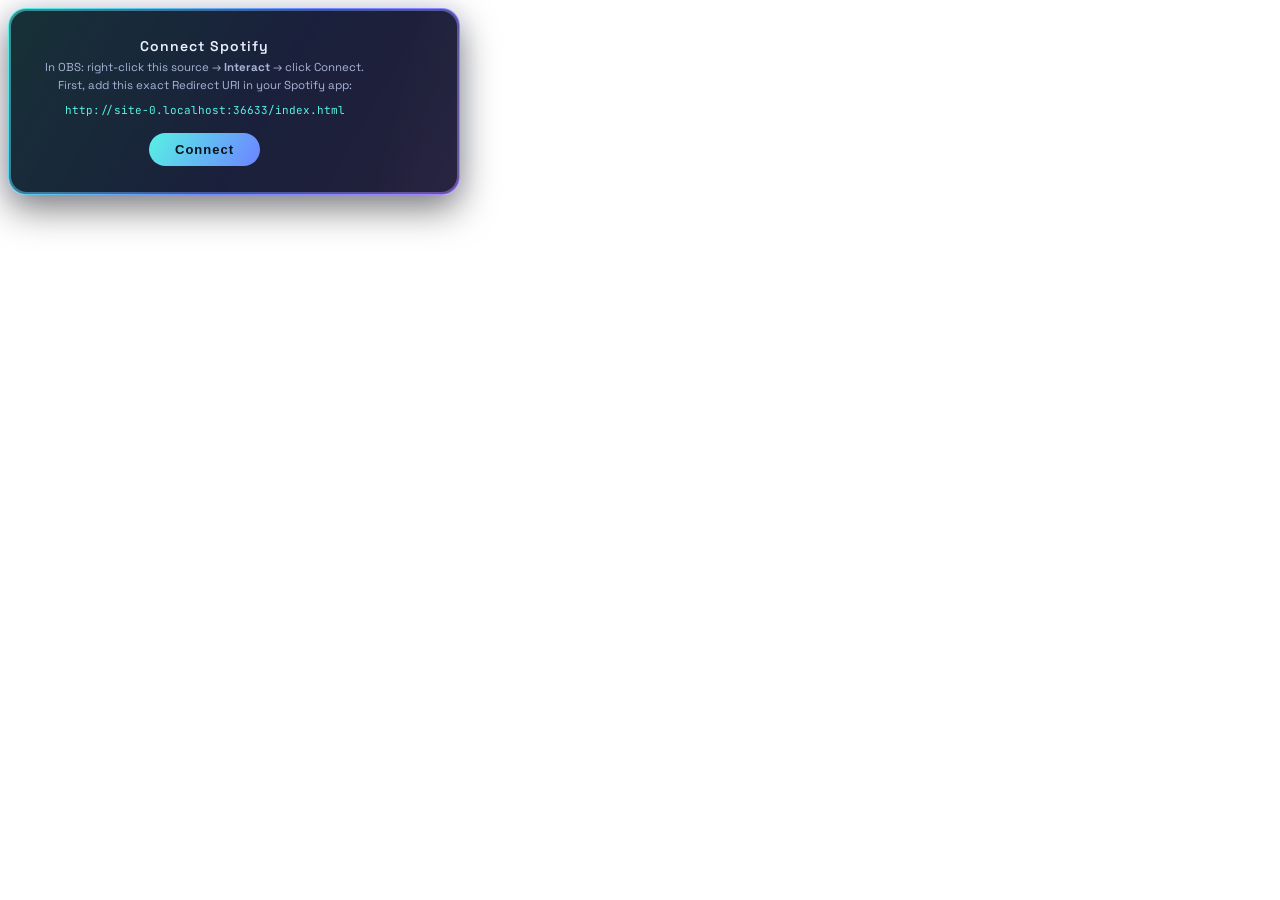
==== index.html @ 7fc453c7 "PRISM now-playing widget" ====
<!DOCTYPE html>
<html lang="en">
<head>
<meta charset="UTF-8">
<title>PRISM — Now Playing</title>
<style>
/* ============================================================
   PRISM — Standalone Spotify "Now Playing" widget
   Host this on GitHub Pages (HTTPS) and add it as its OWN OBS
   Browser Source, on top of any scene. It reads your current
   Spotify track and never needs per-scene setup.

   ONE-TIME SETUP (see README):
   1. Register this page's URL as a Redirect URI in your
      Spotify app (the page prints the exact URL to use).
   2. In OBS: right-click this Browser Source -> Interact ->
      click CONNECT and log in. The token is stored inside OBS
      and survives restarts.
   ============================================================ */
@import url('https://fonts.googleapis.com/css2?family=Space+Grotesk:wght@400;500;600;700&family=JetBrains+Mono:wght@600&display=swap');
*{ margin:0; padding:0; box-sizing:border-box; }
html,body{ width:100%; height:100%; overflow:hidden; background:transparent;
  font-family:'Space Grotesk','Segoe UI',Arial,sans-serif; -webkit-font-smoothing:antialiased; }
:root{
  --ink:#EAF0FF; --ink-soft:#A9B4D6;
  --glass:rgba(14,16,28,0.42); --glass-deep:rgba(10,12,22,0.72);
  --c1:#57F2E4; --c2:#6C8BFF; --c3:#B983FF; --c4:#FF7ACb; --c5:#FFD86B;
}
.wrap{ position:absolute; top:8px; left:8px; }

/* --- holo-glass card --- */
.card{
  width:452px; padding:2px; border-radius:18px; overflow:hidden;
  background:linear-gradient(var(--glass),var(--glass)) padding-box,
    linear-gradient(120deg,var(--c1),var(--c2),var(--c3),var(--c4),var(--c5),var(--c1)) border-box;
  background-size:100% 100%,320% 100%; border:1.5px solid transparent;
  -webkit-backdrop-filter:blur(16px) saturate(150%); backdrop-filter:blur(16px) saturate(150%);
  box-shadow:0 14px 36px rgba(0,0,0,0.5), 0 0 22px rgba(120,140,255,0.14);
  animation:flow 11s linear infinite, rise 0.5s cubic-bezier(0.16,1,0.3,1) both;
}
.inner{ display:flex; align-items:center; gap:14px; padding:12px 16px; border-radius:16px; background:var(--glass-deep); position:relative; overflow:hidden; }
.inner::after{ content:""; position:absolute; inset:0; pointer-events:none;
  background:linear-gradient(105deg,transparent 35%,rgba(190,205,255,0.06) 49%,rgba(255,255,255,0.10) 50%,rgba(190,205,255,0.06) 51%,transparent 66%);
  background-size:250% 100%; mix-blend-mode:screen; animation:scan 7s ease-in-out infinite; }

.spark{ width:18px; height:18px; flex-shrink:0; opacity:0.85; }
.art{ width:56px; height:56px; border-radius:12px; object-fit:cover; flex-shrink:0; background:#0b0e18;
  box-shadow:0 2px 12px rgba(0,0,0,0.45), 0 0 0 1px rgba(255,255,255,0.06); }
.meta{ flex:1; min-width:0; }
.title{ font-size:17px; font-weight:700; color:var(--ink); white-space:nowrap; overflow:hidden; text-overflow:ellipsis; text-shadow:0 0 12px rgba(150,180,255,0.3); }
.artist{ font-size:14px; font-weight:500; color:var(--c3); white-space:nowrap; overflow:hidden; text-overflow:ellipsis; margin-top:2px; }
.bar{ height:3px; margin-top:8px; border-radius:2px; background:rgba(255,255,255,0.09); overflow:hidden; }
.fill{ height:100%; width:0%; border-radius:2px; background:linear-gradient(90deg,var(--c1),var(--c2),var(--c3),var(--c4)); transition:width 0.6s linear; }
.times{ display:flex; justify-content:space-between; margin-top:3px; font-family:'JetBrains Mono',monospace; font-size:10.5px; color:#6d78a0; letter-spacing:0.5px; }
.eq{ display:flex; align-items:flex-end; gap:2.5px; height:20px; flex-shrink:0; }
.eq span{ width:3px; background:linear-gradient(180deg,var(--c1),var(--c3)); border-radius:2px; animation:eq 0.9s ease-in-out infinite; }
.eq span:nth-child(2){ animation-delay:0.15s } .eq span:nth-child(3){ animation-delay:0.3s } .eq span:nth-child(4){ animation-delay:0.45s }
.paused .eq span{ animation-play-state:paused; height:5px !important; opacity:0.5; }

/* --- connect / status states --- */
.connect{ padding:14px 18px; text-align:center; }
.connect .cta{ font-size:14px; color:var(--ink); letter-spacing:1px; margin-bottom:4px; font-weight:600; }
.connect .hint{ font-size:11.5px; color:var(--ink-soft); line-height:1.55; }
.connect .url{ display:block; margin:8px 0; font-family:'JetBrains Mono',monospace; font-size:11px; color:var(--c1); word-break:break-all; }
.btn{ margin-top:8px; border:none; cursor:pointer; color:#07131a; font-weight:700; font-size:13px; letter-spacing:1px;
  padding:9px 26px; border-radius:50px; background:linear-gradient(120deg,var(--c1),var(--c2),var(--c3)); background-size:200% 100%; }
.btn:hover{ filter:brightness(1.08); }
.mini{ margin-top:8px; font-size:10px; color:#5b6785; }

@keyframes flow{ 0%{background-position:0% 50%} 100%{background-position:320% 50%} }
@keyframes rise{ 0%{opacity:0; transform:translateY(10px) scale(0.98)} 100%{opacity:1; transform:translateY(0) scale(1)} }
@keyframes scan{ 0%,100%{background-position:130% 0; opacity:0.5} 50%{background-position:-30% 0; opacity:0.9} }
@keyframes eq{ 0%,100%{height:5px} 50%{height:20px} }
</style>
</head>
<body>
<div class="wrap">
  <div class="card" id="card">
    <div class="inner" id="inner">
      <!-- populated by JS -->
      <div class="connect" id="boot"><div class="cta">Starting…</div></div>
    </div>
  </div>
</div>

<script>
(function(){
  "use strict";
  // ---- CONFIG ------------------------------------------------------------
  // Your Spotify app's Client ID. Override at runtime with ?cid=XXXX if needed.
  var CLIENT_ID = new URLSearchParams(location.search).get('cid') || 'a8793e9128944860af2dbe769651d44c';
  var SCOPE = 'user-read-currently-playing';
  // redirect_uri = THIS page's own URL (no query/hash). Register this in Spotify.
  var REDIRECT_URI = location.origin + location.pathname;
  var STORE = 'prism_np';                 // { refresh_token }
  var VKEY  = 'prism_np_verifier';
  var POLL_MS = 4000;

  var inner = document.getElementById('inner');
  var accessToken = null, expiresAt = 0, refreshToken = null;
  var pollTimer = null, backoff = 0, lastTrack = null;

  try { refreshToken = (JSON.parse(localStorage.getItem(STORE)||'{}')).refresh_token || null; } catch(e){}

  // ---- helpers -----------------------------------------------------------
  function esc(s){ return String(s==null?'':s).replace(/[&<>"']/g,function(c){return {'&':'&amp;','<':'&lt;','>':'&gt;','"':'&quot;',"'":'&#39;'}[c];}); }
  function ms(t){ if(!t&&t!==0) return '0:00'; var m=Math.floor(t/60000),s=Math.floor((t%60000)/1000); return m+':'+(s<10?'0':'')+s; }

  function showConnect(msg){
    document.getElementById('card').classList.remove('paused');
    inner.innerHTML =
      '<div class="connect">'+
        '<div class="cta">'+ (msg||'Connect Spotify') +'</div>'+
        '<div class="hint">In OBS: right-click this source &rarr; <b>Interact</b> &rarr; click Connect.<br>'+
        'First, add this exact Redirect URI in your Spotify app:</div>'+
        '<span class="url">'+ esc(REDIRECT_URI) +'</span>'+
        '<button class="btn" id="cbtn">Connect</button>'+
      '</div>';
    document.getElementById('cbtn').addEventListener('click', beginAuth);
  }

  function renderTrack(tr){
    if(!tr || !tr.item){
      // nothing playing / paused — keep last art if we have it, but mark paused
      var art = lastTrack && lastTrack.art ? lastTrack.art : '';
      document.getElementById('card').classList.add('paused');
      inner.innerHTML = cardHTML({art:art, title:'Nothing playing', artist:'—', prog:0, dur:0, cur:0}, true);
      return;
    }
    document.getElementById('card').classList.toggle('paused', tr.is_playing===false);
    var it=tr.item;
    var data={ art:(it.album&&it.album.images&&it.album.images[0]&&it.album.images[0].url)||'',
      title:it.name, artist:(it.artists||[]).map(function(a){return a.name;}).join(', '),
      dur:it.duration_ms, cur:tr.progress_ms, prog: it.duration_ms>0 ? Math.min(100, tr.progress_ms/it.duration_ms*100):0 };
    lastTrack = data;
    inner.innerHTML = cardHTML(data, tr.is_playing===false);
  }

  function cardHTML(d, paused){
    var eq = '<div class="eq"><span></span><span></span><span></span><span></span></div>';
    var spark = '<svg class="spark" viewBox="0 0 24 24" fill="#57F2E4"><path d="M12 2C6.48 2 2 6.48 2 12s4.48 10 10 10 10-4.48 10-10S17.52 2 12 2zm4.59 14.41c-.19.24-.51.32-.78.17-2.18-1.33-4.92-1.63-8.15-.89-.36.08-.68-.18-.76-.55-.08-.36.18-.68.55-.76 3.52-.8 6.53-.46 8.94 1.01.26.16.34.48.2.76v.26zm1.23-2.79c-.23.3-.62.4-.95.22-2.5-1.54-6.31-1.98-9.27-1.08-.42.13-.86-.12-.99-.54s.12-.86.54-.99c3.36-1 7.59-.52 10.46 1.24.32.19.41.62.21.95v.2zm.11-2.9c-2.99-1.78-7.93-1.94-10.79-1.07-.46.14-.94-.12-1.08-.58s.12-.94.58-1.08c3.33-1.01 8.84-.82 12.32 1.24.4.24.54.77.3 1.17-.24.38-.77.52-1.15.28l-.18-.16z"/></svg>';
    var artTag = d.art ? '<img class="art" src="'+esc(d.art)+'" alt="">' : '<div class="art"></div>';
    return spark + artTag +
      '<div class="meta">'+
        '<div class="title">'+esc(d.title)+'</div>'+
        '<div class="artist">'+esc(d.artist)+'</div>'+
        '<div class="bar"><div class="fill" style="width:'+d.prog+'%"></div></div>'+
        '<div class="times"><span>'+ms(d.cur)+'</span><span>'+ms(d.dur)+'</span></div>'+
      '</div>' + eq;
  }

  // ---- PKCE auth ---------------------------------------------------------
  function b64url(buf){ return btoa(String.fromCharCode.apply(null,new Uint8Array(buf))).replace(/\+/g,'-').replace(/\//g,'_').replace(/=+$/,''); }
  function beginAuth(){
    var v=new Uint8Array(64); crypto.getRandomValues(v);
    var verifier=b64url(v).slice(0,120);
    crypto.subtle.digest('SHA-256', new TextEncoder().encode(verifier)).then(function(h){
      localStorage.setItem(VKEY, verifier);
      var url='https://accounts.spotify.com/authorize?response_type=code&client_id='+encodeURIComponent(CLIENT_ID)+
        '&scope='+encodeURIComponent(SCOPE)+'&redirect_uri='+encodeURIComponent(REDIRECT_URI)+
        '&code_challenge_method=S256&code_challenge='+b64url(h);
      location.href=url;
    });
  }
  function handleCallback(){
    var p=new URLSearchParams(location.search);
    if(p.get('error')){ showConnect('Auth cancelled'); cleanUrl(); return true; }
    var code=p.get('code'), verifier=localStorage.getItem(VKEY);
    if(code && verifier){
      inner.innerHTML='<div class="connect"><div class="cta">Connecting…</div></div>';
      fetch('https://accounts.spotify.com/api/token',{method:'POST',headers:{'Content-Type':'application/x-www-form-urlencoded'},
        body:new URLSearchParams({grant_type:'authorization_code',code:code,redirect_uri:REDIRECT_URI,client_id:CLIENT_ID,code_verifier:verifier})})
      .then(function(r){return r.json();}).then(function(d){
        localStorage.removeItem(VKEY);
        if(d.access_token){
          accessToken=d.access_token; expiresAt=Date.now()+(d.expires_in||3600)*1000;
          if(d.refresh_token){ refreshToken=d.refresh_token; localStorage.setItem(STORE, JSON.stringify({refresh_token:refreshToken})); }
          cleanUrl(); startPolling();
        } else { showConnect('Auth failed — retry'); cleanUrl(); }
      }).catch(function(){ showConnect('Network error — retry'); cleanUrl(); });
      return true;
    }
    return false;
  }
  function cleanUrl(){ try{ history.replaceState({}, document.title, location.pathname); }catch(e){} }

  // ---- token + polling ---------------------------------------------------
  function ensureToken(){
    if(accessToken && Date.now() < expiresAt-30000) return Promise.resolve(true);
    if(!refreshToken) return Promise.resolve(false);
    return fetch('https://accounts.spotify.com/api/token',{method:'POST',headers:{'Content-Type':'application/x-www-form-urlencoded'},
      body:new URLSearchParams({grant_type:'refresh_token',refresh_token:refreshToken,client_id:CLIENT_ID})})
      .then(function(r){return r.json();}).then(function(d){
        if(d.access_token){ accessToken=d.access_token; expiresAt=Date.now()+(d.expires_in||3600)*1000;
          if(d.refresh_token){ refreshToken=d.refresh_token; localStorage.setItem(STORE, JSON.stringify({refresh_token:refreshToken})); }
          return true;
        }
        // refresh_token invalid → force reconnect
        refreshToken=null; localStorage.removeItem(STORE); return false;
      }).catch(function(){ return true; /* transient: keep trying */ });
  }

  function tick(){
    ensureToken().then(function(ok){
      if(!ok){ showConnect('Connect Spotify'); schedule(POLL_MS); return; }
      var ctrl=new AbortController(); var to=setTimeout(function(){ctrl.abort();},6000);
      fetch('https://api.spotify.com/v1/me/player/currently-playing',{headers:{'Authorization':'Bearer '+accessToken},signal:ctrl.signal})
      .then(function(r){
        clearTimeout(to);
        if(r.status===204){ renderTrack(null); backoff=0; return null; }
        if(r.status===401){ accessToken=null; return null; }         // will refresh next tick
        if(r.status===429){ backoff=Math.min(backoff+1,5); return null; }
        if(!r.ok){ backoff=Math.min(backoff+1,5); return null; }
        backoff=0; return r.json();
      }).then(function(d){ if(d) renderTrack(d); })
      .catch(function(){ clearTimeout(to); backoff=Math.min(backoff+1,5); /* keep last track shown */ })
      .finally(function(){ schedule(POLL_MS + backoff*2000); });
    });
  }
  function schedule(delay){ clearTimeout(pollTimer); pollTimer=setTimeout(tick, delay); }
  function startPolling(){ clearTimeout(pollTimer); tick(); }

  // ---- boot --------------------------------------------------------------
  if(!handleCallback()){
    if(refreshToken){ startPolling(); }
    else { showConnect('Connect Spotify'); }
  }
})();
</script>
</body>
</html>
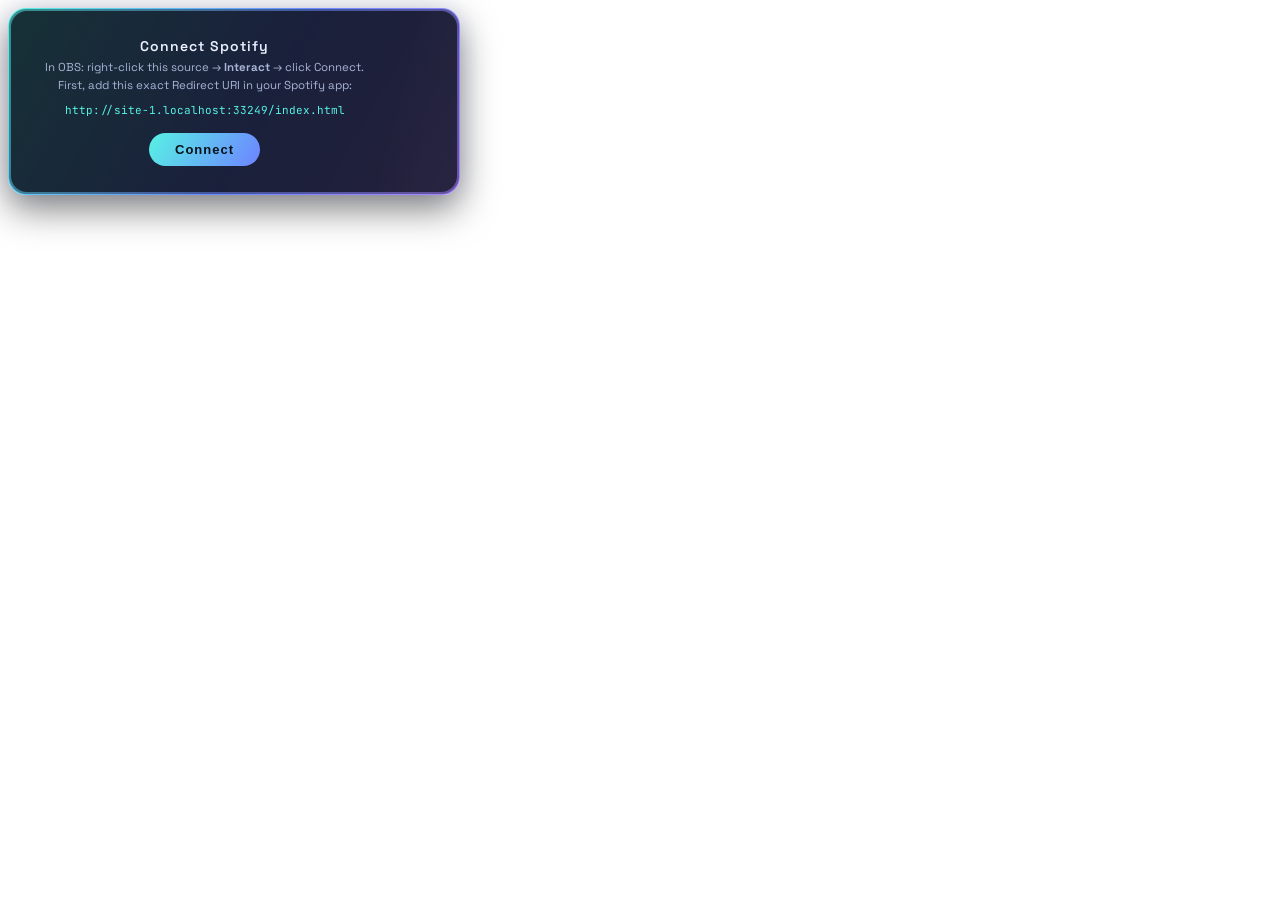
==== commit 68379887: "sync hosted overlays with PRISM source - index.html: pick up the PRISM_CONFIG spotifyClientId resolu" ====
--- a/index.html
+++ b/index.html
@@ -88,7 +88,9 @@
   "use strict";
   // ---- CONFIG ------------------------------------------------------------
   // Your Spotify app's Client ID. Override at runtime with ?cid=XXXX if needed.
-  var CLIENT_ID = new URLSearchParams(location.search).get('cid') || 'a8793e9128944860af2dbe769651d44c';
+  var CLIENT_ID = new URLSearchParams(location.search).get('cid')
+    || (window.PRISM_CONFIG && window.PRISM_CONFIG.spotifyClientId)
+    || 'a8793e9128944860af2dbe769651d44c';   // fallback = single source in prism-config.js
   var SCOPE = 'user-read-currently-playing';
   // redirect_uri = THIS page's own URL (no query/hash). Register this in Spotify.
   var REDIRECT_URI = location.origin + location.pathname;
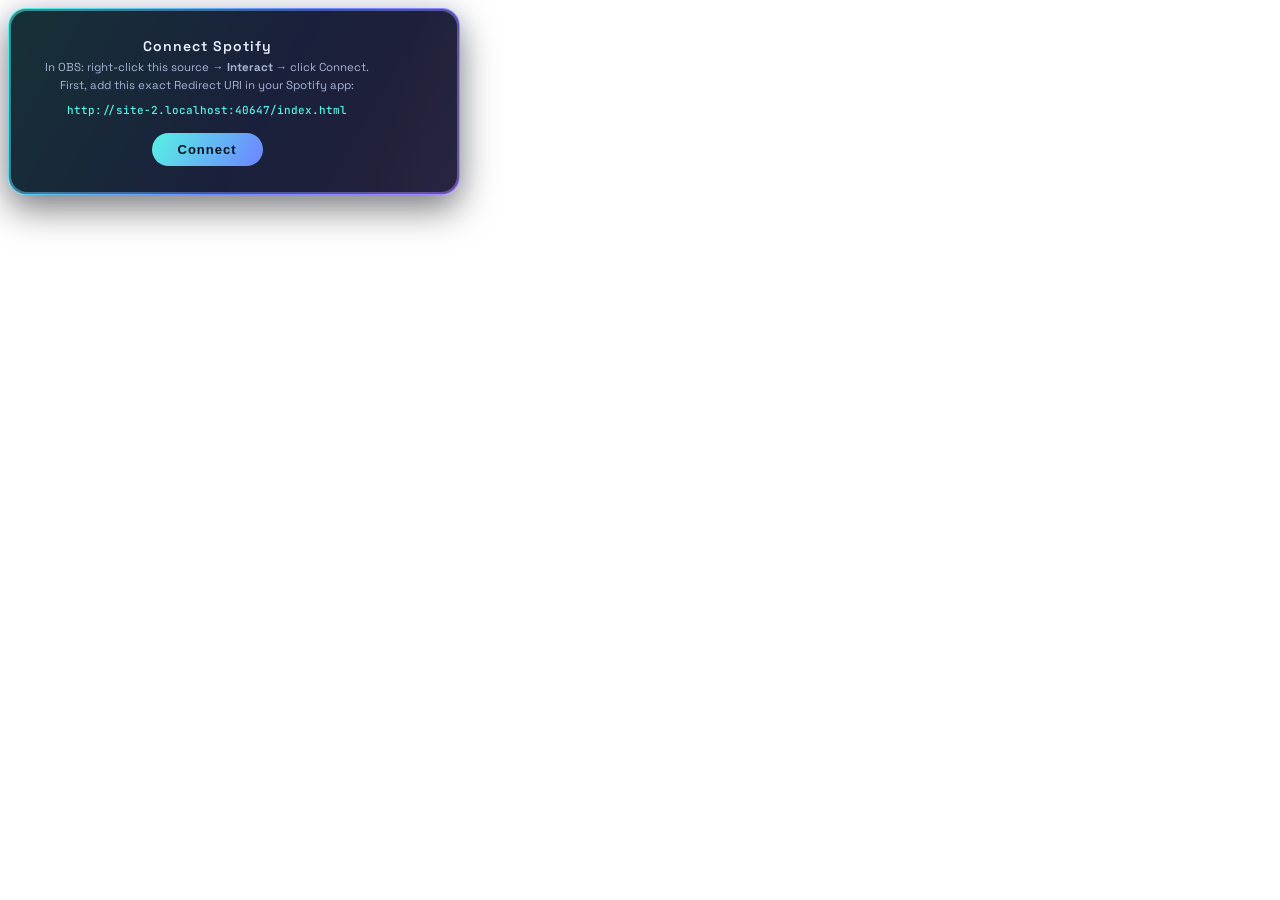
==== commit e8405997: "sync hosted overlays with PRISM source" ====
--- a/index.html
+++ b/index.html
@@ -17,7 +17,7 @@
       click CONNECT and log in. The token is stored inside OBS
       and survives restarts.
    ============================================================ */
-@import url('https://fonts.googleapis.com/css2?family=Space+Grotesk:wght@400;500;600;700&family=JetBrains+Mono:wght@600&display=swap');
+@import url('fonts/prism-fonts.css');   /* vendored — no network at load. deploy-pages.py rewrites this to fonts/ for the hosted copy. */
 *{ margin:0; padding:0; box-sizing:border-box; }
 html,body{ width:100%; height:100%; overflow:hidden; background:transparent;
   font-family:'Space Grotesk','Segoe UI',Arial,sans-serif; -webkit-font-smoothing:antialiased; }
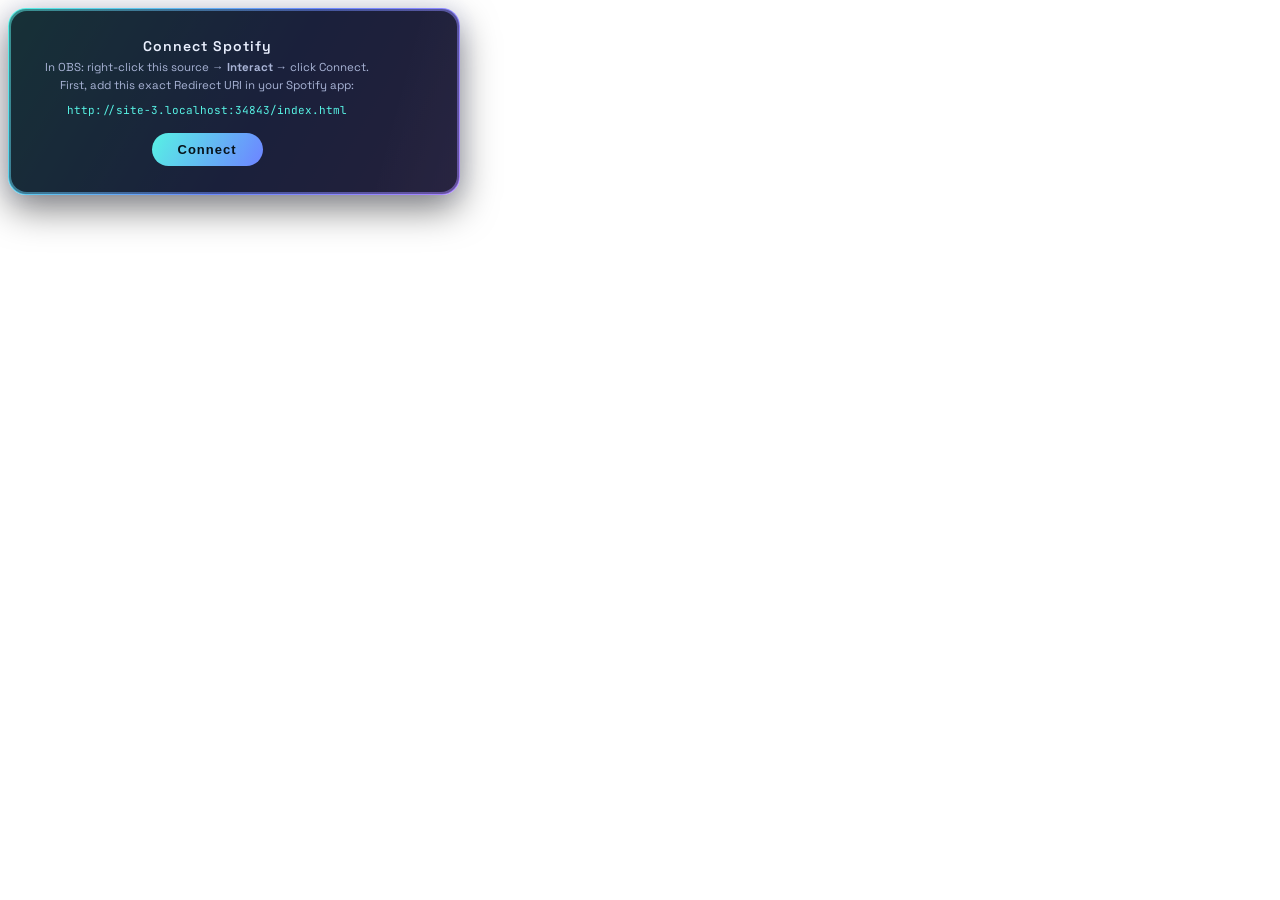
==== commit a2024a76: "sync hosted overlays with PRISM source" ====
--- a/index.html
+++ b/index.html
@@ -72,6 +72,28 @@
 @keyframes scan{ 0%,100%{background-position:130% 0; opacity:0.5} 50%{background-position:-30% 0; opacity:0.9} }
 @keyframes eq{ 0%,100%{height:5px} 50%{height:20px} }
 </style>
+<!-- Set theme: follows the set chosen in the Stream Manager dashboard. Every set
+     ships this file (the holo set's is empty, which leaves the built-in look), and
+     it is re-read every 60s so switching sets restyles this source without a refresh.
+     A failed load keeps whatever theme is already applied. -->
+<link rel="stylesheet" id="prism-theme" href="http://localhost:5000/overlays/active/nowplaying-theme.css">
+<script data-prism-theme>
+(function(){
+  var q = new URLSearchParams(location.search).get('theme');
+  var BASE = q || 'http://localhost:5000/overlays/active/nowplaying-theme.css';
+  var cur = document.getElementById('prism-theme');
+  function fresh(){ return BASE + (BASE.indexOf('?') < 0 ? '?' : '&') + 't=' + Date.now(); }
+  cur.href = fresh();   /* never trust a cached copy from before a set switch */
+  function swap(){
+    var n = document.createElement('link');
+    n.rel = 'stylesheet'; n.href = fresh();
+    n.onload = function(){ if (cur && cur.parentNode) cur.parentNode.removeChild(cur); cur = n; };
+    n.onerror = function(){ if (n.parentNode) n.parentNode.removeChild(n); };
+    document.head.appendChild(n);
+  }
+  setInterval(swap, 60000);
+})();
+</script>
 </head>
 <body>
 <div class="wrap">
